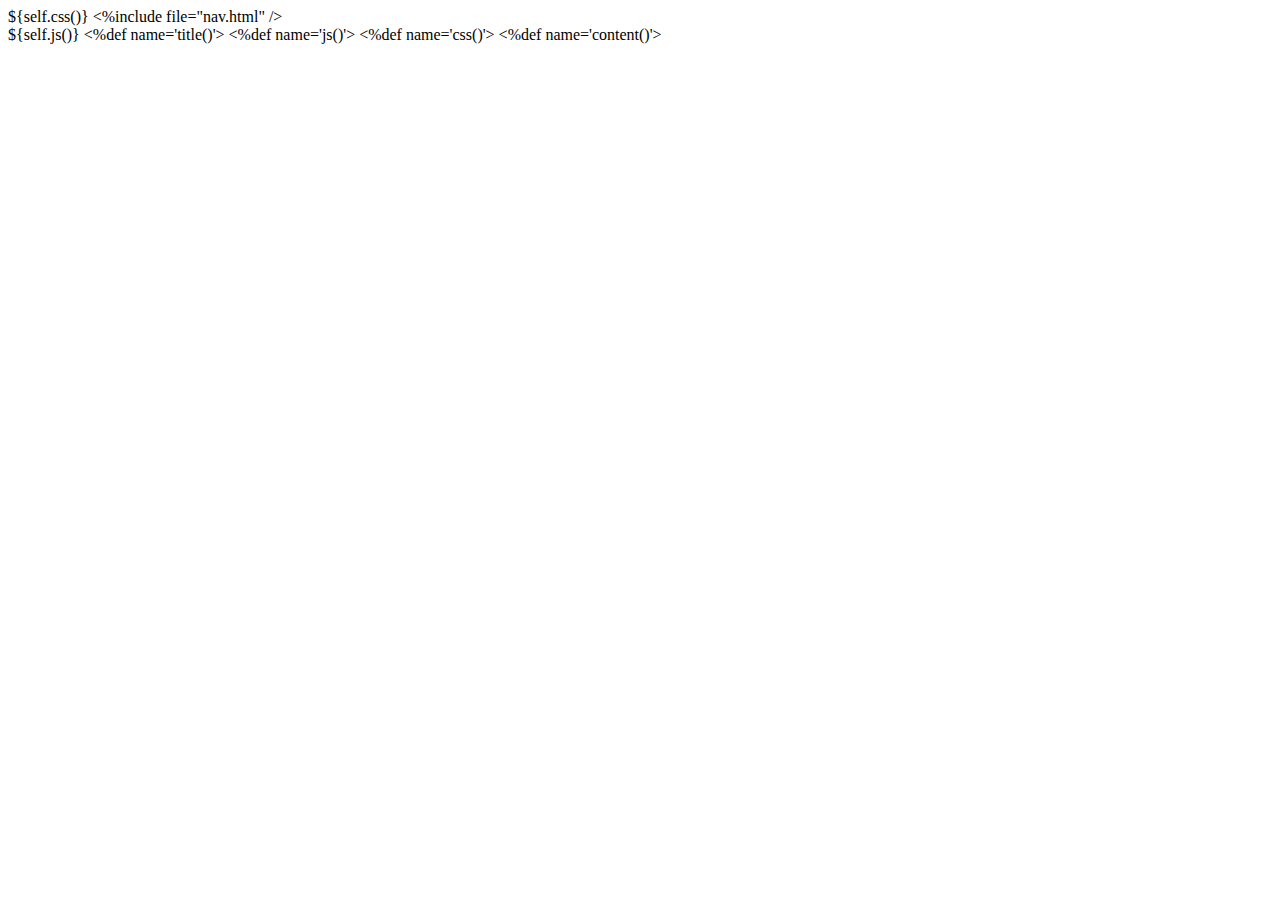
==== video/templates/dashboard/base.html @ 5358ecca "页面布局" ====
<!DOCTYPE html>
<html lang="en">
<head>
    <meta charset="UTF-8">
    <meta http-equiv="X-UA-Compatible" content="IE=edge">
    <meta name="viewport" content="width=device-width, initial-scale=1.0">
    <title>${self.title()}</title>
    <link rel="stylesheet" href="/static/dashboard/css/bootstrap.min.css" >
    <link rel="stylesheet" href="/static/dashboard/css/base.css">
    ${self.css()}
</head>
<body>
<%include file="nav.html" />
<div id="base-area"></div>
</body>
<script src="/static/dashboard/js/jquery-1.12.4.min.js"></script>
<script src="/static/dashboard/js/bootstrap.min.js"></script>
${self.js()}
</html>

<%def name='title()'></%def>
<%def name='js()'></%def>
<%def name='css()'></%def>
<%def name='content()'></%def>
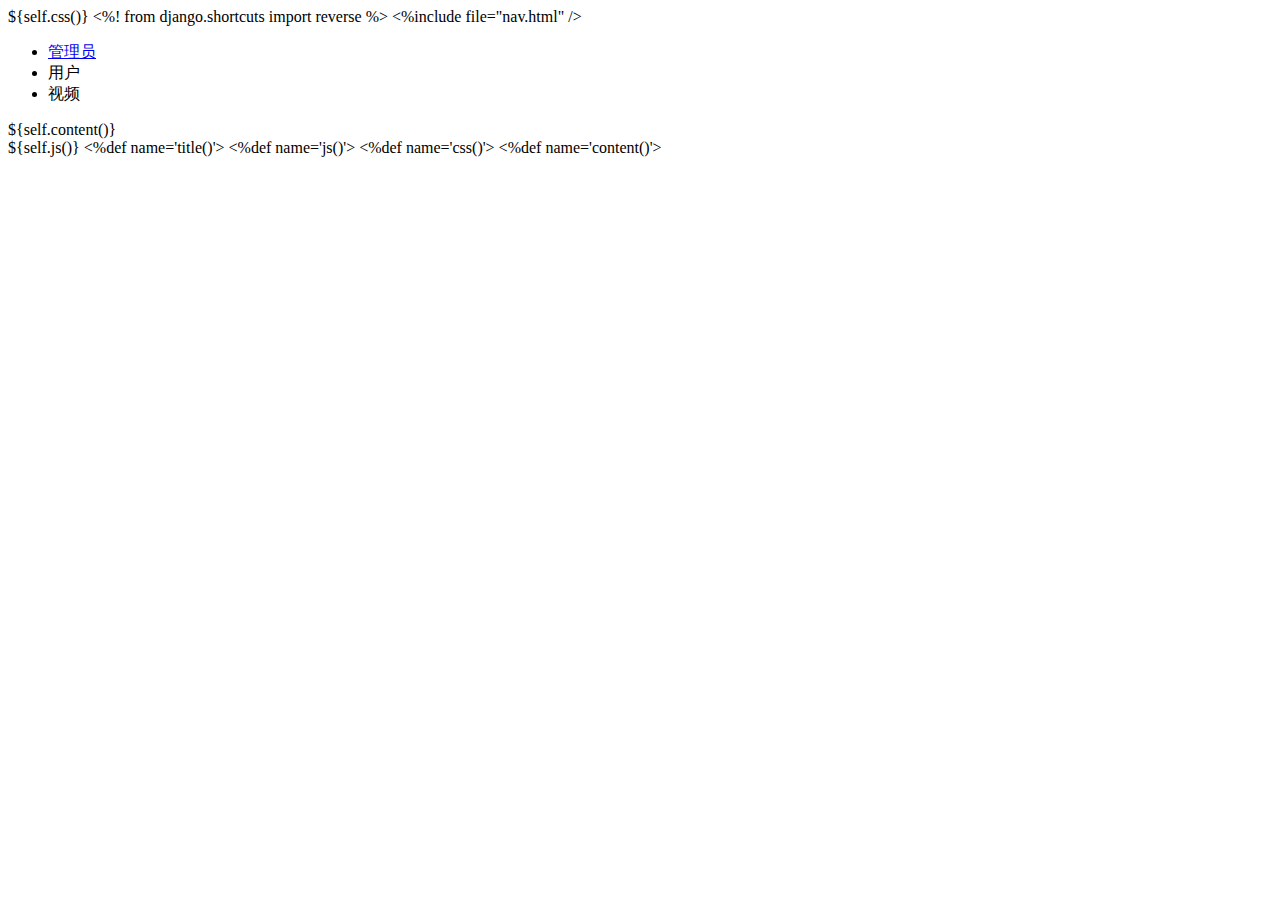
==== commit b9070434: "分页功能" ====
--- a/video/templates/dashboard/base.html
+++ b/video/templates/dashboard/base.html
@@ -1,17 +1,28 @@
+
 <!DOCTYPE html>
 <html lang="en">
-<head>
-    <meta charset="UTF-8">
-    <meta http-equiv="X-UA-Compatible" content="IE=edge">
-    <meta name="viewport" content="width=device-width, initial-scale=1.0">
-    <title>${self.title()}</title>
-    <link rel="stylesheet" href="/static/dashboard/css/bootstrap.min.css" >
-    <link rel="stylesheet" href="/static/dashboard/css/base.css">
-    ${self.css()}
-</head>
-<body>
-<%include file="nav.html" />
-<div id="base-area"></div>
+    <head>
+        <meta charset="UTF-8">
+        <meta http-equiv="X-UA-Compatible" content="IE=edge">
+        <meta name="viewport" content="width=device-width, initial-scale=1.0">
+        <title>${self.title()}</title>
+        <link rel="stylesheet" href="/static/dashboard/css/bootstrap.min.css" >
+        <link rel="stylesheet" href="/static/dashboard/css/base.css">
+        ${self.css()}
+    </head>
+    <body>
+        <%! from django.shortcuts import reverse %>
+        <%include file="nav.html" />
+        <div id="base-area">
+            <ul class="side-menu">
+                <li><a href="${reverse('admin_manger')}">管理员</a></li>
+                <li>用户</li>
+                <li>视频</li>
+            </ul>
+            <div class="base-content">
+                ${self.content()}
+            </div>
+        </div>
 </body>
 <script src="/static/dashboard/js/jquery-1.12.4.min.js"></script>
 <script src="/static/dashboard/js/bootstrap.min.js"></script>
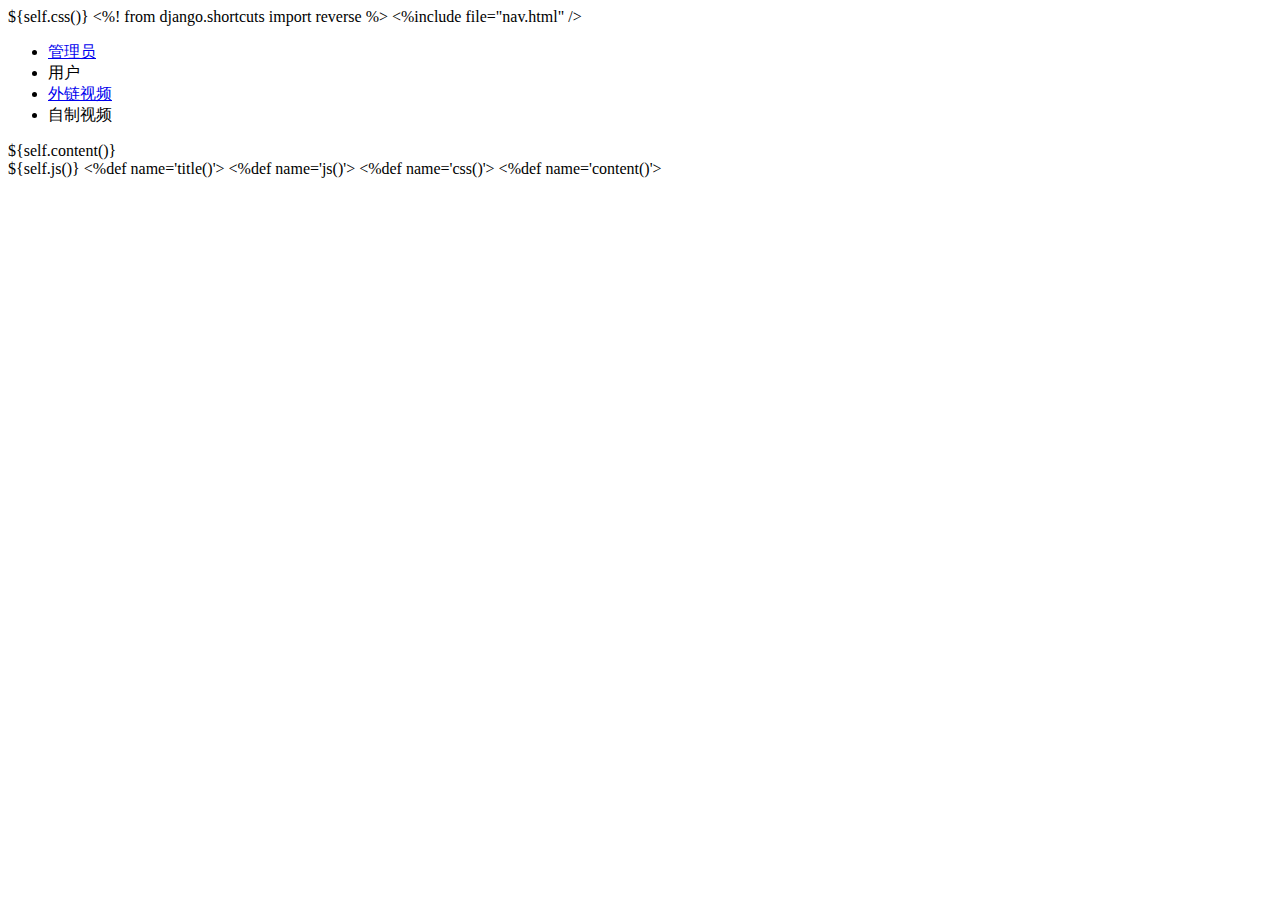
==== commit ca04f1d2: "添加视频内容" ====
--- a/video/templates/dashboard/base.html
+++ b/video/templates/dashboard/base.html
@@ -17,7 +17,8 @@
             <ul class="side-menu">
                 <li><a href="${reverse('admin_manger')}">管理员</a></li>
                 <li>用户</li>
-                <li>视频</li>
+                <li><a href="${reverse('externa_video')}"> 外链视频</a></li>
+                <li>自制视频</li>
             </ul>
             <div class="base-content">
                 ${self.content()}
